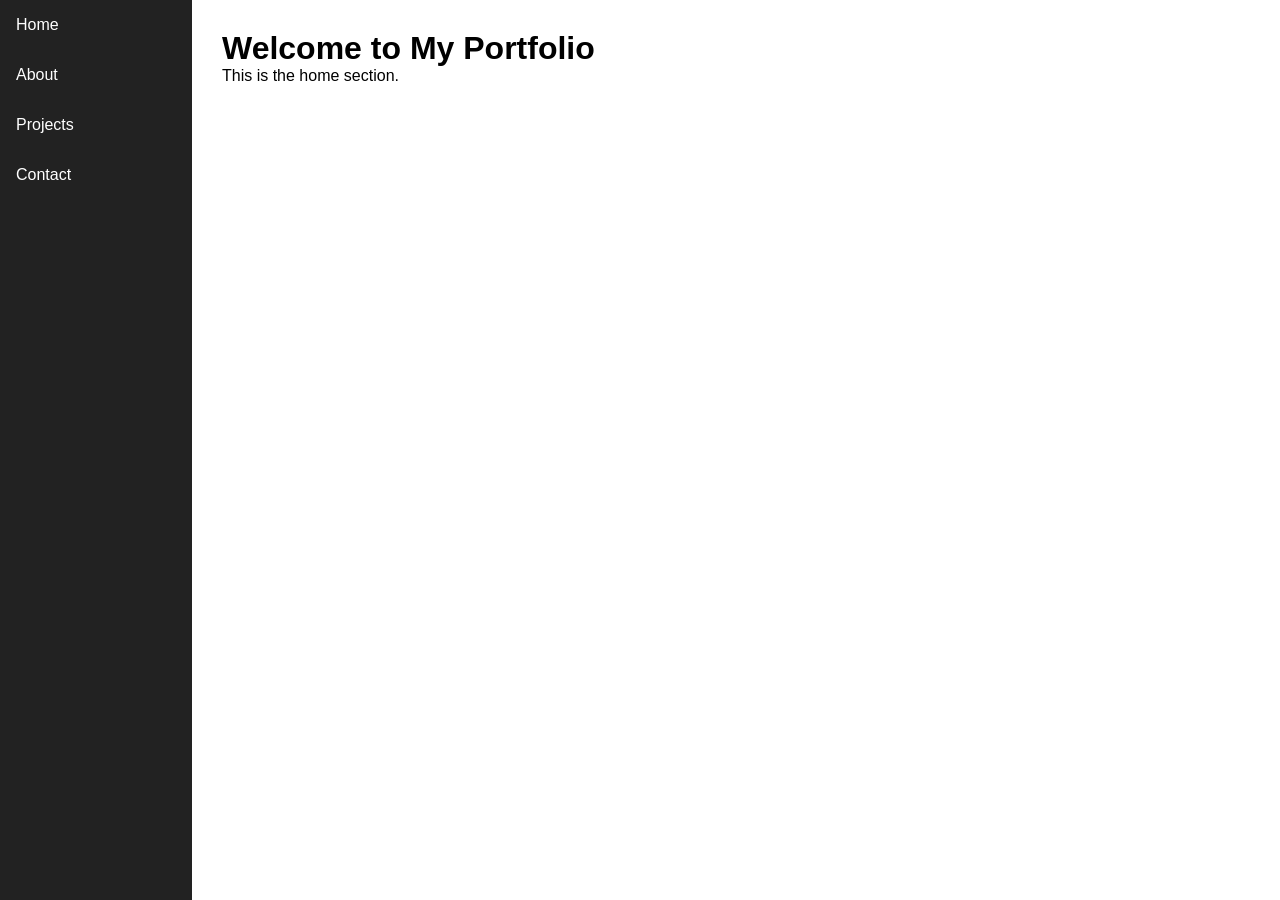
==== index.html @ ef963911 "initial commit" ====
<!DOCTYPE html>
<html lang="en">
<head>
    <meta charset="UTF-8">
    <meta name="viewport" content="width=device-width, initial-scale=1.0">
    <link rel="stylesheet" href="style.css">
    <title>Pushpendra-Portfolio</title>
</head>
<body>
    <div class="container">
        <div class="navbar">
            <ul>
                <li><a href="index.html">Home</a></li>
                <li><a href="about.html">About</a></li>
                <li><a href="projects.html">Projects</a></li>
                <li><a href="contact.html">Contact</a></li>
            </ul>
        </div>
            <div class="content">
                <div id="home">
                    <h1>Welcome to My Portfolio</h1>
                    <p>This is the home section.</p>
                </div>
         </div>
    </div>
</body>
</html>
---- style.css ----
*{
    margin:0;
    padding:0;
    box-sizing:border-box;
}

body{
    font-family:Arial, Helvetica, sans-serif;
}

/* Navbar */
.navbar{
    position:fixed;
    top:0;
    left:0;

    width:clamp(180px, 15vw, 250px);
    height:101vh;

    background:#222;

    display:flex;
    justify-content:center;
}

.navbar ul{
    list-style:none;
    width:100%;
}

.navbar ul li{
    width:20%;
}

.navbar ul li a{
    display:block;
    width:100%;

    text-decoration:none;
    color:white;

    padding:16px;

    
    text-align:center;

    transition:all .3s ease;
}

.navbar ul li a:hover{
    color:#3f50eb;
    font-size:clamp(15px,1.2vw,19px);
    transform:scale(1.1);
}

/* Main content */
.container{
    margin-left:clamp(180px,15vw,250px);
    padding:30px;
}
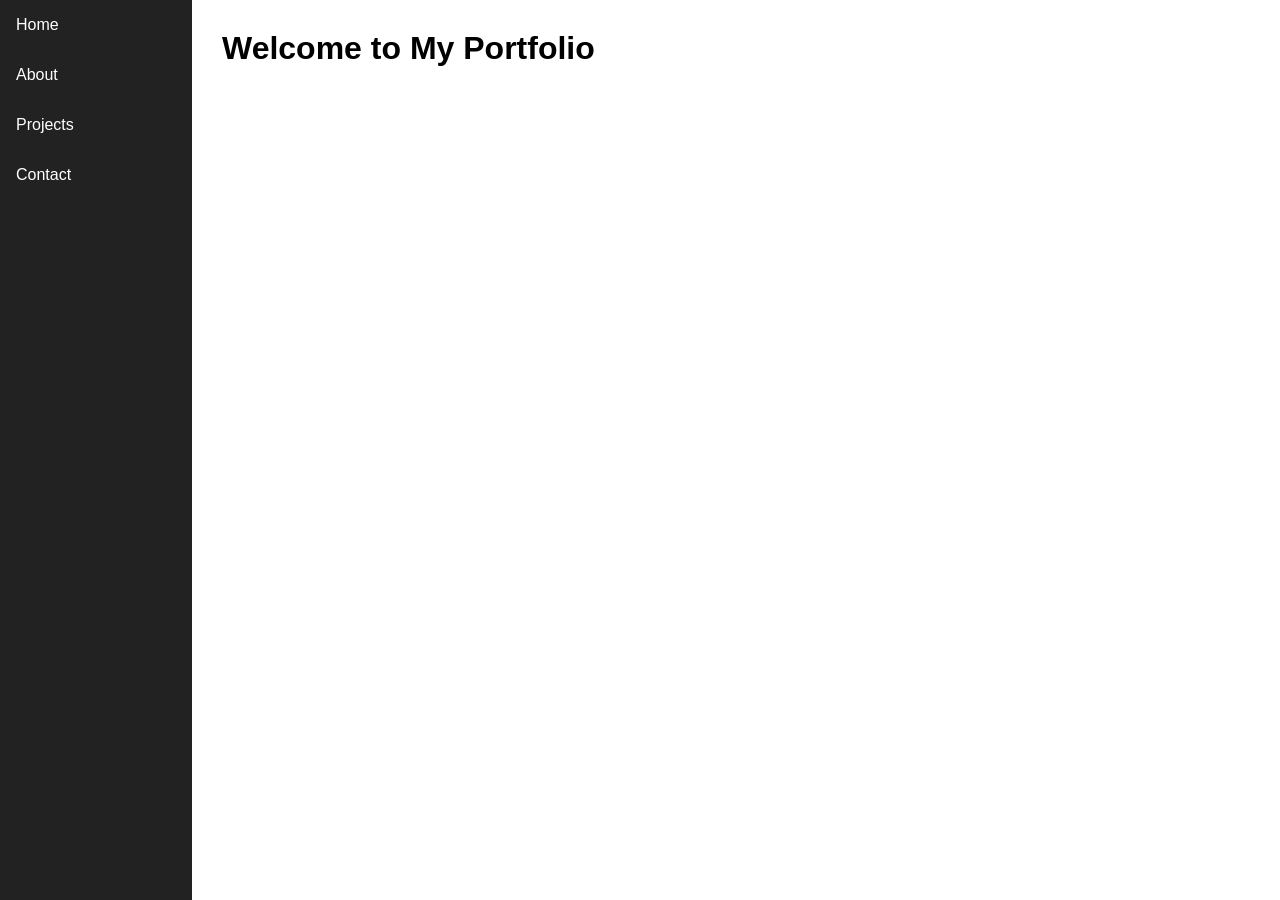
==== commit 0524096e: "some changes" ====
--- a/index.html
+++ b/index.html
@@ -19,7 +19,6 @@
             <div class="content">
                 <div id="home">
                     <h1>Welcome to My Portfolio</h1>
-                    <p>This is the home section.</p>
                 </div>
          </div>
     </div>
